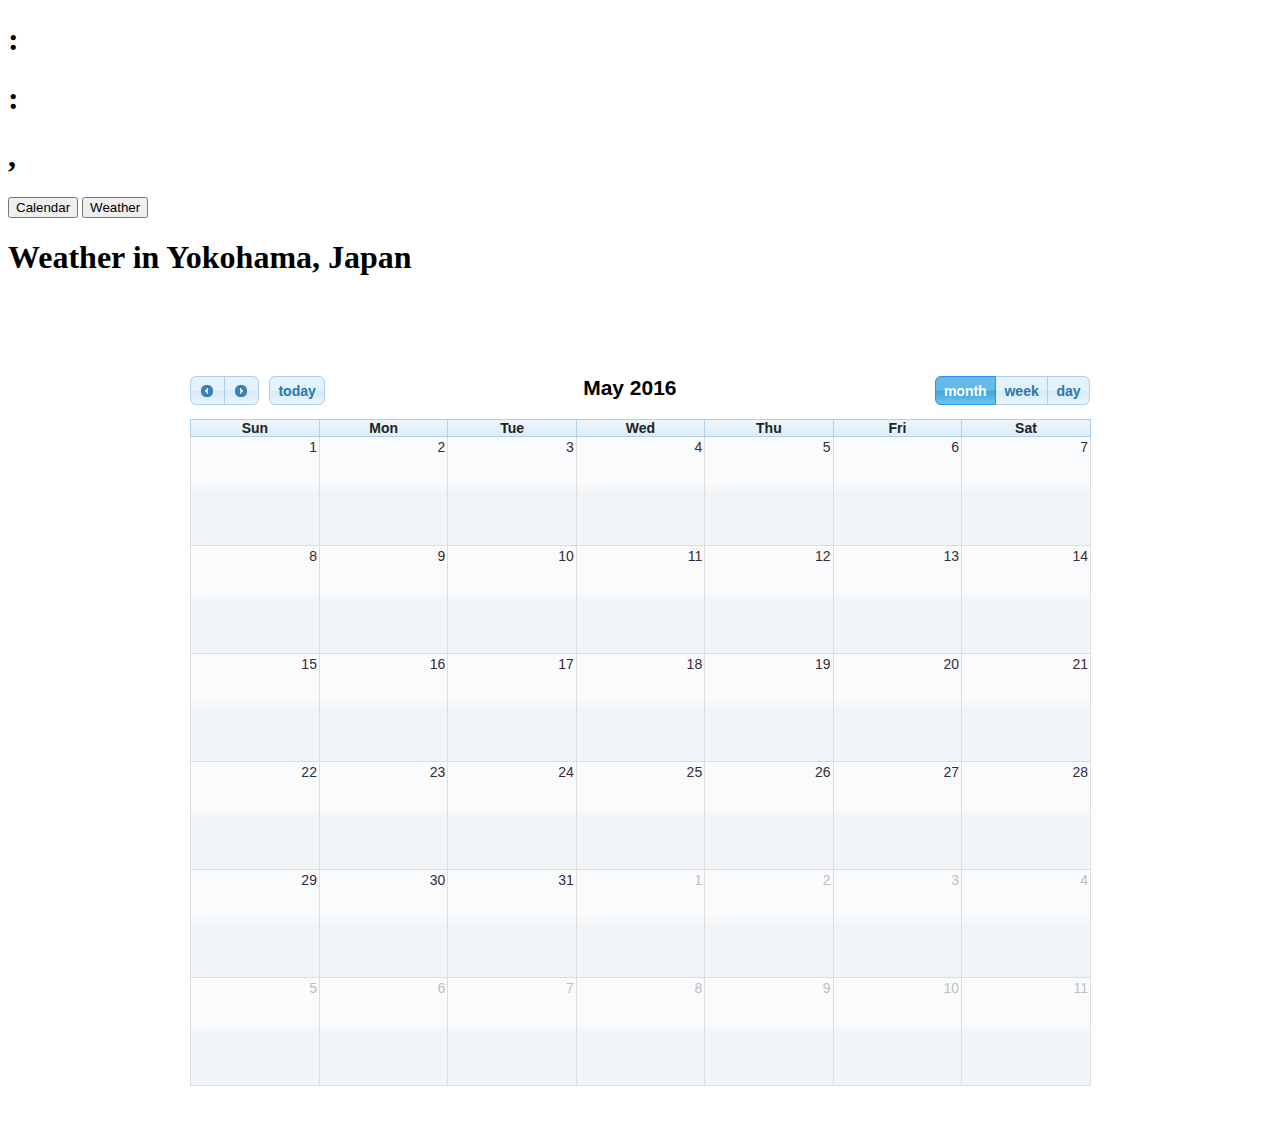
==== index.html @ 2c2ffa21 "Initial commit" ====
<!doctype html>
<head>
  <meta charset="UTF-8"> 
  <title>Testing Kiosk</title>

  <link rel="stylesheet" href="./test-kiosk.css" type="text/css" media="screen" />
</head>

<body>

  <div class="clock">
    <h1 class="hr"></h1> <h1>:</h1> <h1 class="min"></h1> <h1>:</h1> <h1 class="sec"></h1>
  </div>

  <div class="date">
    <h1 class="year"> <h1>,</h1> <h1 class="month"></h1> <h1 class="day"></h1>
  </div>

  <div class="nav">
    <button class="calendar">Calendar</button>
    <button class="weather">Weather</button>
  </div>

  <div id="weather">
    <h1>Weather in Yokohama, Japan</h1>
    <h2 class="last_updated"></h2>
    <h1 class="weather_string"></h1> <!--<span class="weather_icon"></span>-->
    <h2 class="temp"></h2>
    <h2 class="hitemp"></h2>
    <h2 class="lotemp"></h2>
    <h2 class="feelslike"></h2>
    <br />
    <h2 class="maxrainchance"></h2>
    <h2 class="minrainchance"></h2>
    <h2 class="humidity"></h2>
  </div>
  
  <div id="calendar" class="container-fluid">
    <object data='fullcalendar/demos/theme.html' style='width:100%;min-height:800px;'>
      <embed src='fullcalendar/demos/theme.html' style='width:100%;min-height:800px;' />
    </object>
  </div>


  <script src="https://code.jquery.com/jquery-1.12.3.min.js"></script>
  <script src="./test-kiosk.js"></script>
  
</body>
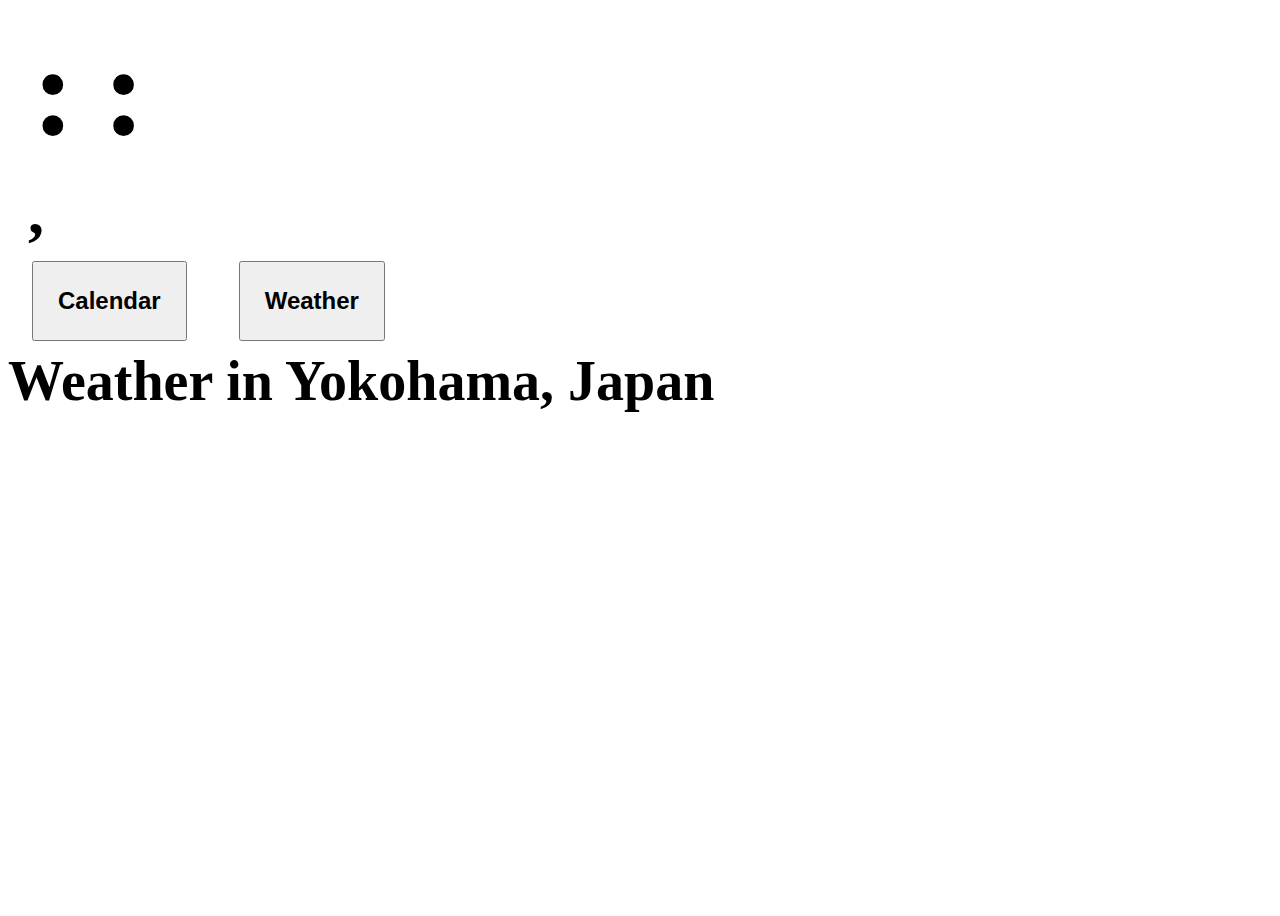
==== commit 52a2921d: "Fixed file names and removed my API key" ====
--- a/index.html
+++ b/index.html
@@ -3,7 +3,7 @@
   <meta charset="UTF-8"> 
   <title>Testing Kiosk</title>
 
-  <link rel="stylesheet" href="./test-kiosk.css" type="text/css" media="screen" />
+  <link rel="stylesheet" href="./index.css" type="text/css" media="screen" />
 </head>
 
 <body>
@@ -43,6 +43,6 @@
 
 
   <script src="https://code.jquery.com/jquery-1.12.3.min.js"></script>
-  <script src="./test-kiosk.js"></script>
+  <script src="./index.js"></script>
   
 </body>
--- a/index.css
+++ b/index.css
@@ -0,0 +1,40 @@
+.clock h1, .date h1 {
+  display: inline-block;
+  font-family: mono;
+  font-size: 800%;
+  margin: 0;
+  margin-top: 10px;
+  margin-left: 10px;
+}
+
+.date h1 { font-size: 400%; }
+
+button {
+  padding: 1em;
+  margin-left: 1em;
+  margin-right: 1em;
+  margin-top: 0.5em;
+  font-weight: bold;
+  font-size: 150%;
+}
+
+#weather h1 {
+  font-size: 350%;
+}
+
+#weather > h1 {
+  margin-top: 8px;
+}
+
+#weather h2 {
+  font-size: 300%;
+  margin-bottom: 5px;
+  margin-top: 0px;
+}
+
+body {
+  height: 100vh;
+  /*background: linear-gradient(45deg, gray, white)*/
+  background: -moz-radial-gradient(lightcyan, lightgreen, antiquewhite, violet, gray);
+  //overflow: hidden;
+}